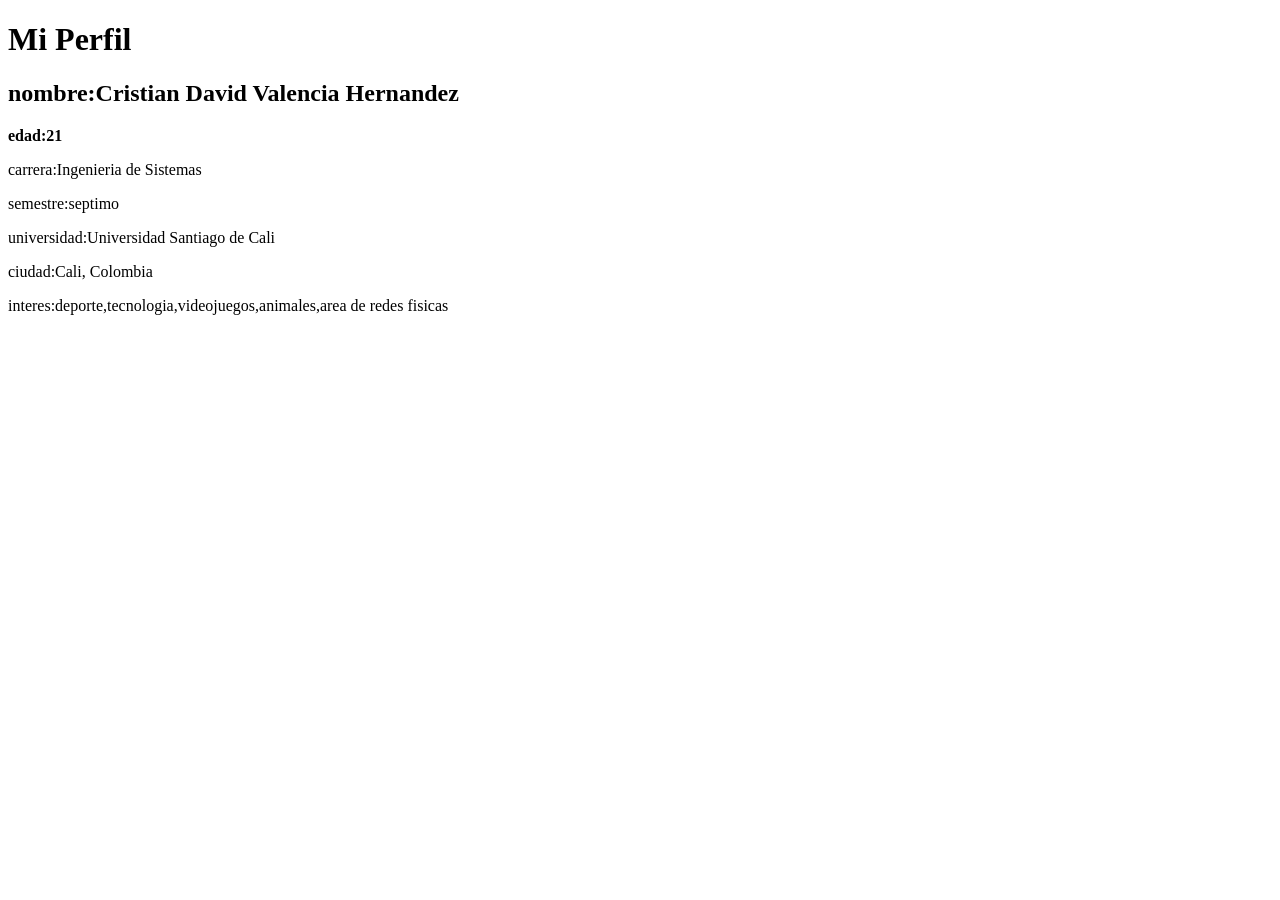
==== perfil/index.html @ 93157aa6 "Proyecto completo" ====
<!DOCTYPE html>
<html>
    <head>
        <title> TEMA-PERFIL</title
            >
    </head>
    <body>
        <h1> Mi Perfil  </h1>
        <div id="datos"></div>
        <script src="script.js"></script>

    </body>
</html>
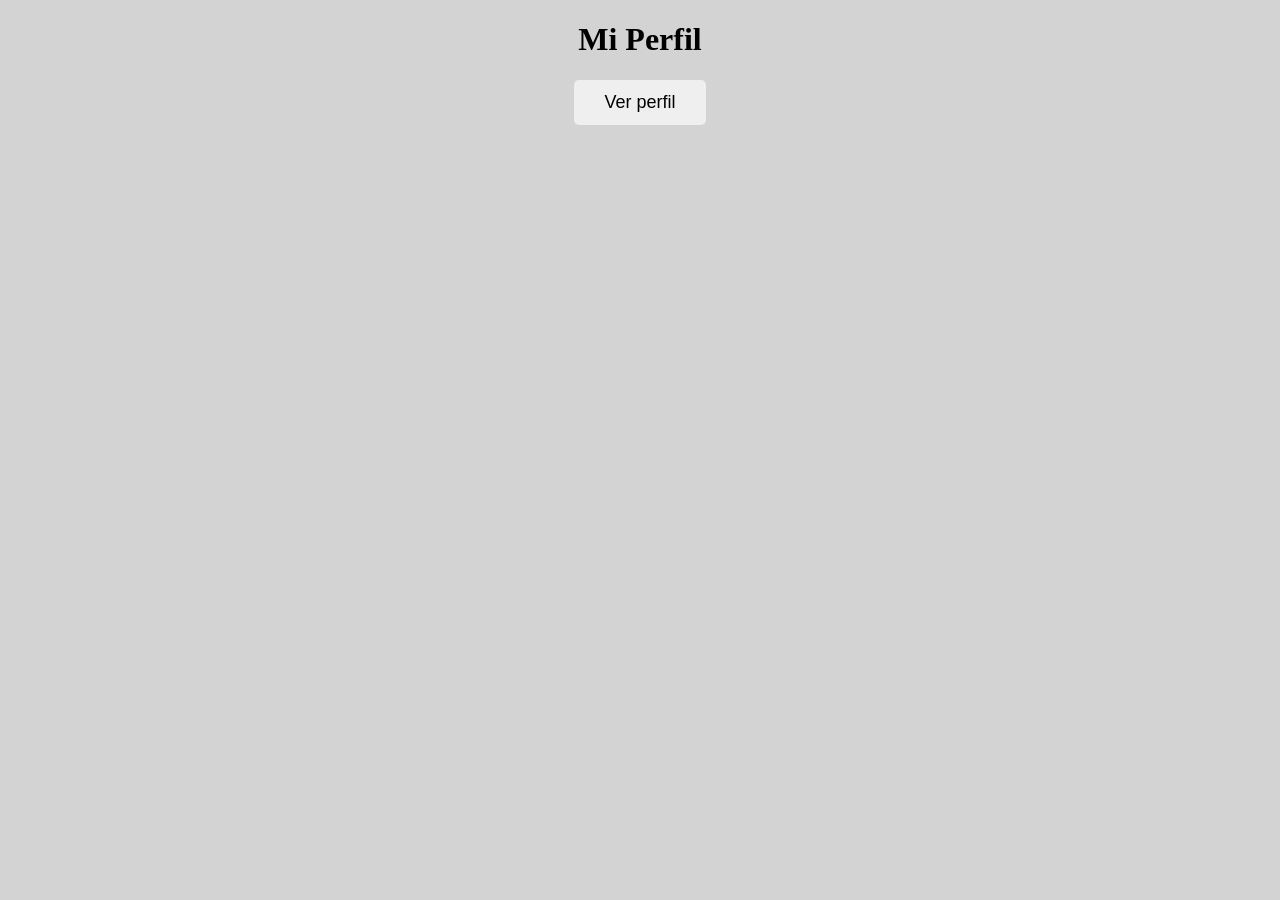
==== commit 3c4a82a6: "actualizacion de htmls" ====
--- a/perfil/index.html
+++ b/perfil/index.html
@@ -1,13 +1,17 @@
 <!DOCTYPE html>
-<html>
-    <head>
-        <title> TEMA-PERFIL</title
-            >
-    </head>
-    <body>
-        <h1> Mi Perfil  </h1>
-        <div id="datos"></div>
-        <script src="script.js"></script>
+<head>
+    <title>Mi Perfil</title>
+    <link rel="stylesheet" href="style.css">
+</head>
+<body>
 
-    </body>
-</html>
+    <h1>Mi Perfil</h1>
+
+    <button id="verPerfil">Ver perfil</button>
+
+    <div id="datos">
+    </div>
+
+    <script src="script.js"></script>
+</body>
+</html>
--- a/perfil/style.css
+++ b/perfil/style.css
@@ -0,0 +1,71 @@
+body {
+    margin: 0;
+    text-align: center;
+    font-family: Times, sans-serif;
+    background-color: #d3d3d3;
+}
+
+h1 {
+    color: black;
+}
+
+/* boton */
+
+#verPerfil {
+    padding: 12px 30px;
+    font-size: 18px;
+    cursor: pointer;
+    border: none;
+    border-radius: 5px;
+}
+
+/* tarjeta */
+
+#datos {
+    width: 80%;
+    margin: 40px auto;
+}
+
+#datos > div {
+    background-color: white;
+    width: 100%;
+    min-height: 350px;
+    padding: 30px;
+    box-sizing: border-box;
+    border: 2px solid black;
+    border-radius: 10px;
+
+    display: flex;
+    gap: 40px;
+    align-items: center;
+    text-align: left;
+}
+
+/* foto */
+
+.foto {
+    width: 35%;
+    text-align: center;
+}
+
+.foto img {
+    width: 250px;
+    height: 250px;
+    object-fit: cover;
+}
+
+/* informacion */
+
+.informacion {
+    width: 65%;
+}
+
+.informacion h1 {
+    font-size: 20px;
+    margin: 10px 0 3px;
+}
+
+.informacion p {
+    font-size: 18px;
+    margin: 0 0 10px;
+}
